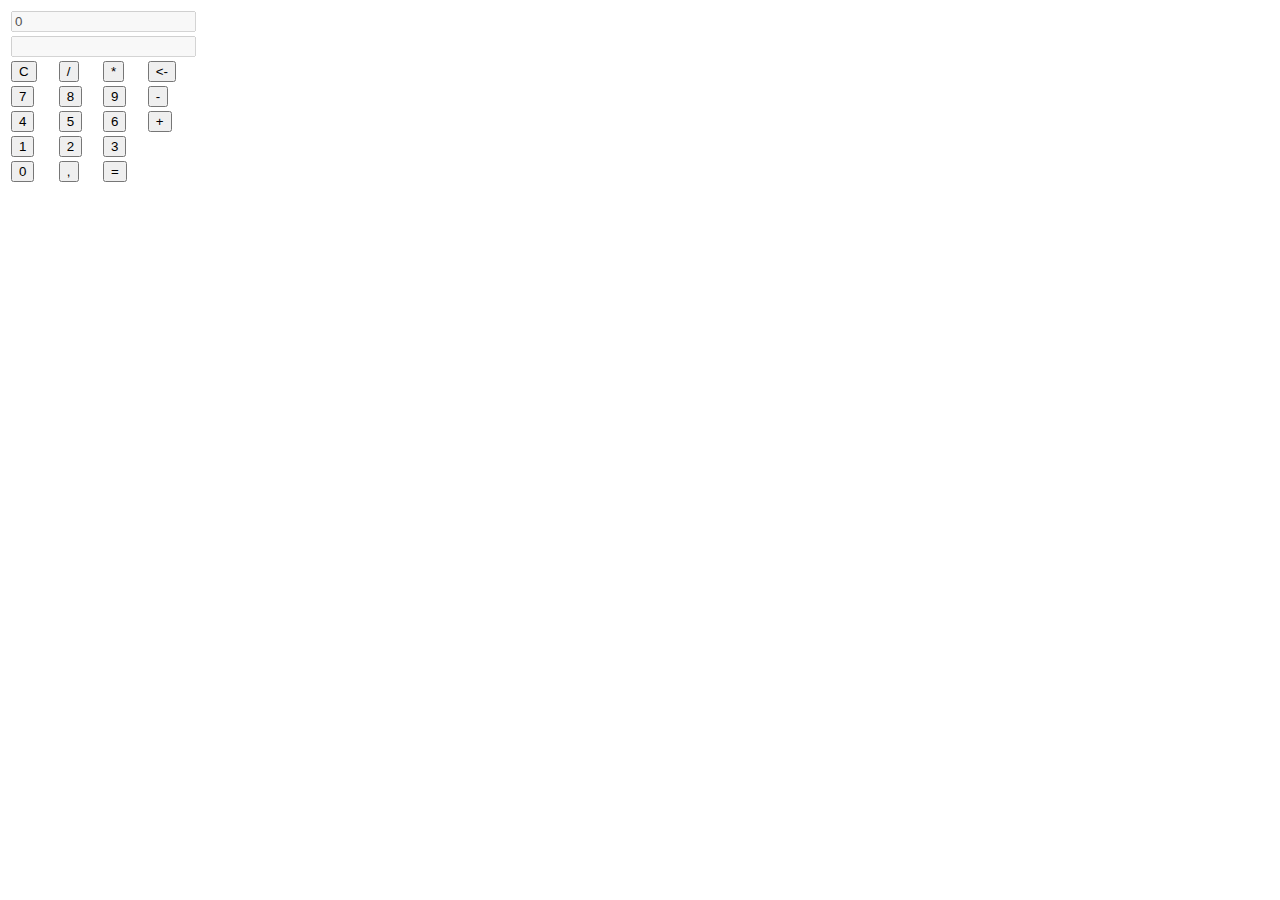
==== calculadora_simple/calculadora_simple.html @ 6cb36cba "pagina index actualitzada amb login" ====
<!DOCTYPE html>
<html lang="en">
  <head>
    <meta charset="utf-8">
    <title>Page Title</title>
    <meta http-equiv="x-ua-compatible" content="ie=edge">
    <meta name="viewport" content="width=device-width, initial-scale=1.0">
    <meta name="description" content="A brief page description">
    <meta name="keywords" content="html,cheatsheet" />
    <meta property="fb:admins" content="YourFacebookUsername" />
    <link rel="apple-touch-icon" href="apple-touch-icon.png">
    <link rel="stylesheet" href="styles.css">
<!-- Prepare for second course --> 
    <script src="script.js"></script>
    <script src="https://ajax.googleapis.com/ajax/libs/jquery/1.7.1/jquery.min.js"></script> 
<!-- If we use bootstrap

   <link rel="stylesheet" href="https://maxcdn.bootstrapcdn.com/bootstrap/3.4.1/css/bootstrap.min.css">
   <script src="https://ajax.googleapis.com/ajax/libs/jquery/3.5.1/jquery.min.js"></script>
   <script src="https://maxcdn.bootstrapcdn.com/bootstrap/3.4.1/js/bootstrap.min.js"></script>
 -->

</head> 
<body> 

    





    <form id="calculadora">
        <table>
            <tr>
                <td colspan="4"><input type="text" disabled id="pantallaresultat"></td>
            </tr>
            <tr>
                <td colspan="4"><input type="text" disabled id="pantallainfo"></td>
            </tr>
            <tr>
                <td><button type="button" id="borrar" class="operacio" onclick="Clear()">C</button></td>
                <td><button type="button" id="dividir" class="operacio" onclick="Dividir()">/</button></td>
                <td><button type="button" id="multiplicar" class="operacio" onclick="Multiplicar()">*</button></td>
                <td><button type="button" id="borar_individual" class="operacio" onclick="Esborrar_un()">&lt;-</button></td>
            </tr>
            <tr>
                <td><button type="button" onclick="Tractar_Set()">7</button></td>
                <td><button type="button" onclick="Tractar_Vuit()">8</button></td>
                <td><button type="button" onclick="Tractar_Nou()">9</button></td>
                <td><button type="button" id="restar" class="operacio" onclick="Restar()">-</button></td>
            </tr>
            <tr>
                <td><button type="button" onclick="Tractar_Quatre()">4</button></td>
                <td><button type="button" onclick="Tractar_Cinc()">5</button></td>
                <td><button type="button" onclick="Tractar_Sis()">6</button></td>
                <td><button type="button" id="sumar" class="operacio" onclick="Sumar()">+</button></td>
            </tr>
            <tr>
                <td><button type="button" onclick="Tractar_Un()">1</button></td>
                <td><button type="button" onclick="Tractar_Dos()">2</button></td>
                <td><button type="button" onclick="Tractar_Tres()">3</button></td>
            </tr>
            <tr>
                <td><button type="button" onclick="Tractar_Zero()">0</button></td>
                <td><button type="button">,</button></td>
                <td><button type="button" id="igual" class="operacio" onclick="Igual()">=</button></td>
            </tr>
        </table>
    </form>
</body> 
</html>
---- calculadora_simple/styles.css ----
/* *{
    box-sizing: border-box;
}

body
{
    display: flex;
    align-items: center;
    justify-content: center;
}

#calculadora table
{
    border-collapse: collapse;
    height: 300px;
}

#calculadora button, #calculadora input
{
    width: 100%;
    height: 100%;
    font-size: 1em;
    padding: 10px;
}

#calculadora input
{
    padding: 15px;
    color: white;
    border: none;
    background-color: rgba(0, 0, 0, 5);
}

#calculadora button
{
    background-color: rgba(0, 0, 0, 4);
    border: none;
    color: white;
    font-weight: bold;
    cursor: pointer;
}

#calculadora button:hover
{
    background-color: rgba(0, 0, 0, 5);
}

#calculadora button.operacio{
    background-color: crimson;
}



 */
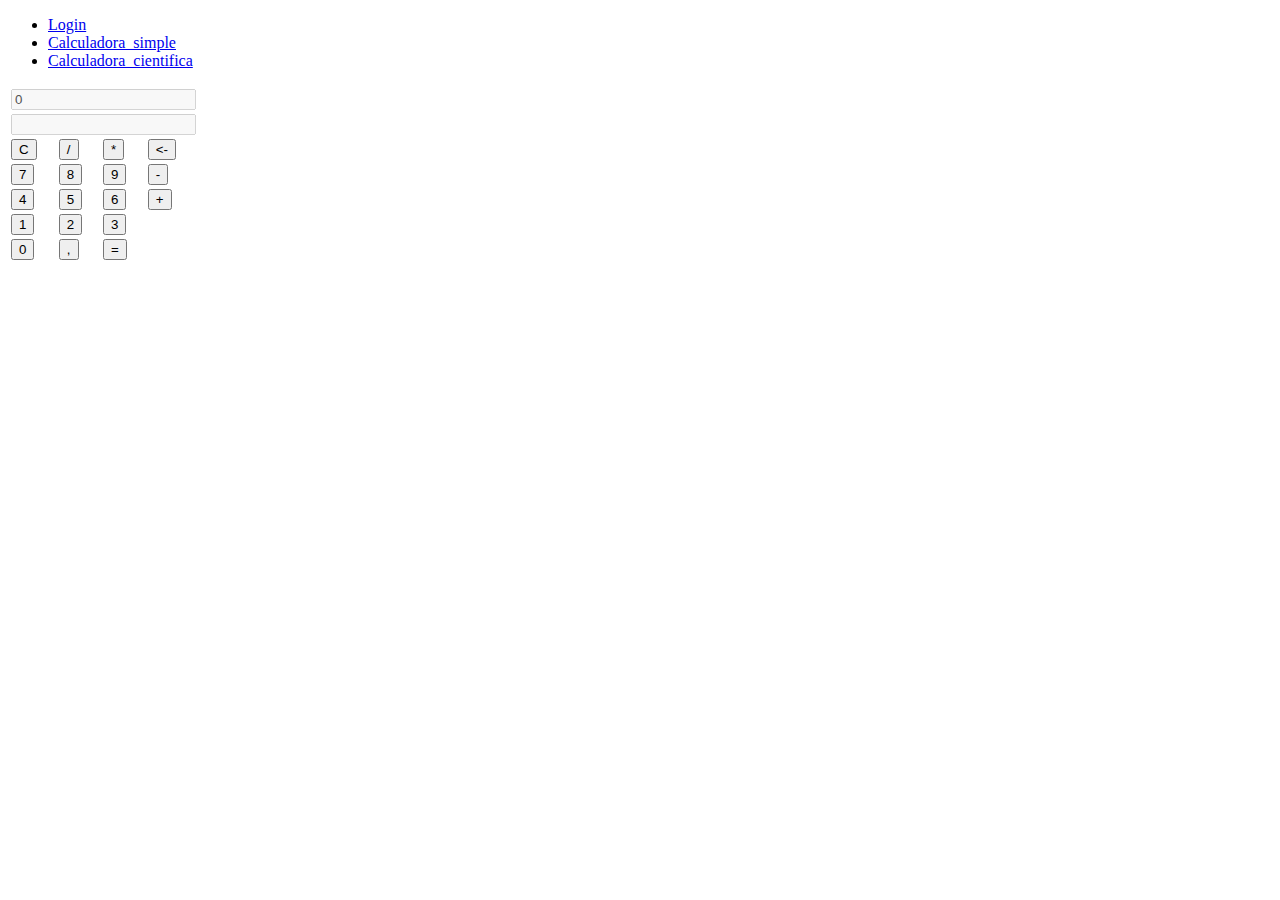
==== commit 28a0ec10: "Petit menu" ====
--- a/calculadora_simple/calculadora_simple.html
+++ b/calculadora_simple/calculadora_simple.html
@@ -23,12 +23,13 @@
 </head> 
 <body> 
 
+
+    <ul>
+        <li><a href="../index.html">Login</a></li>
+        <li><a href="calculadora_simple.html">Calculadora_simple</a></li>
+        <li><a href="../calculadora_cientifica/calculadora_cientifica.html">Calculadora_cientifica</a></li>
+    </ul>
     
-
-
-
-
-
     <form id="calculadora">
         <table>
             <tr>
